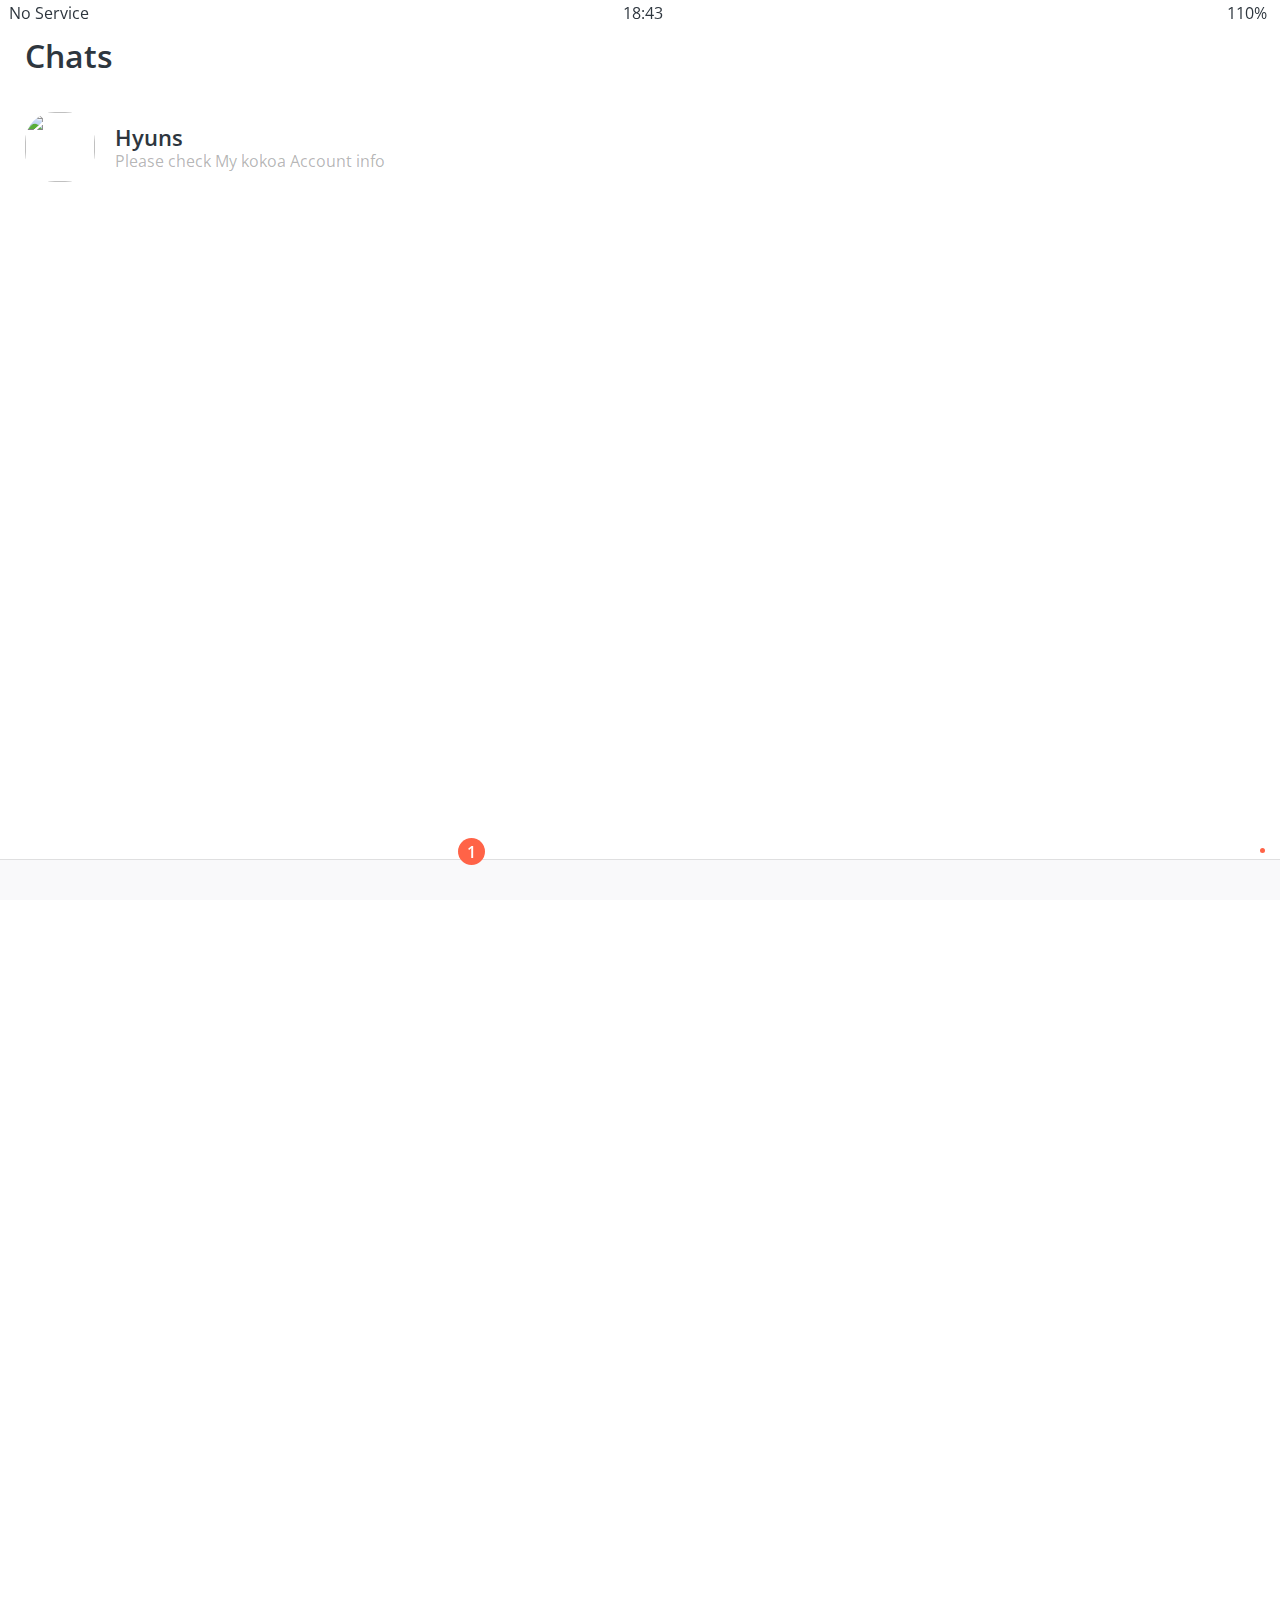
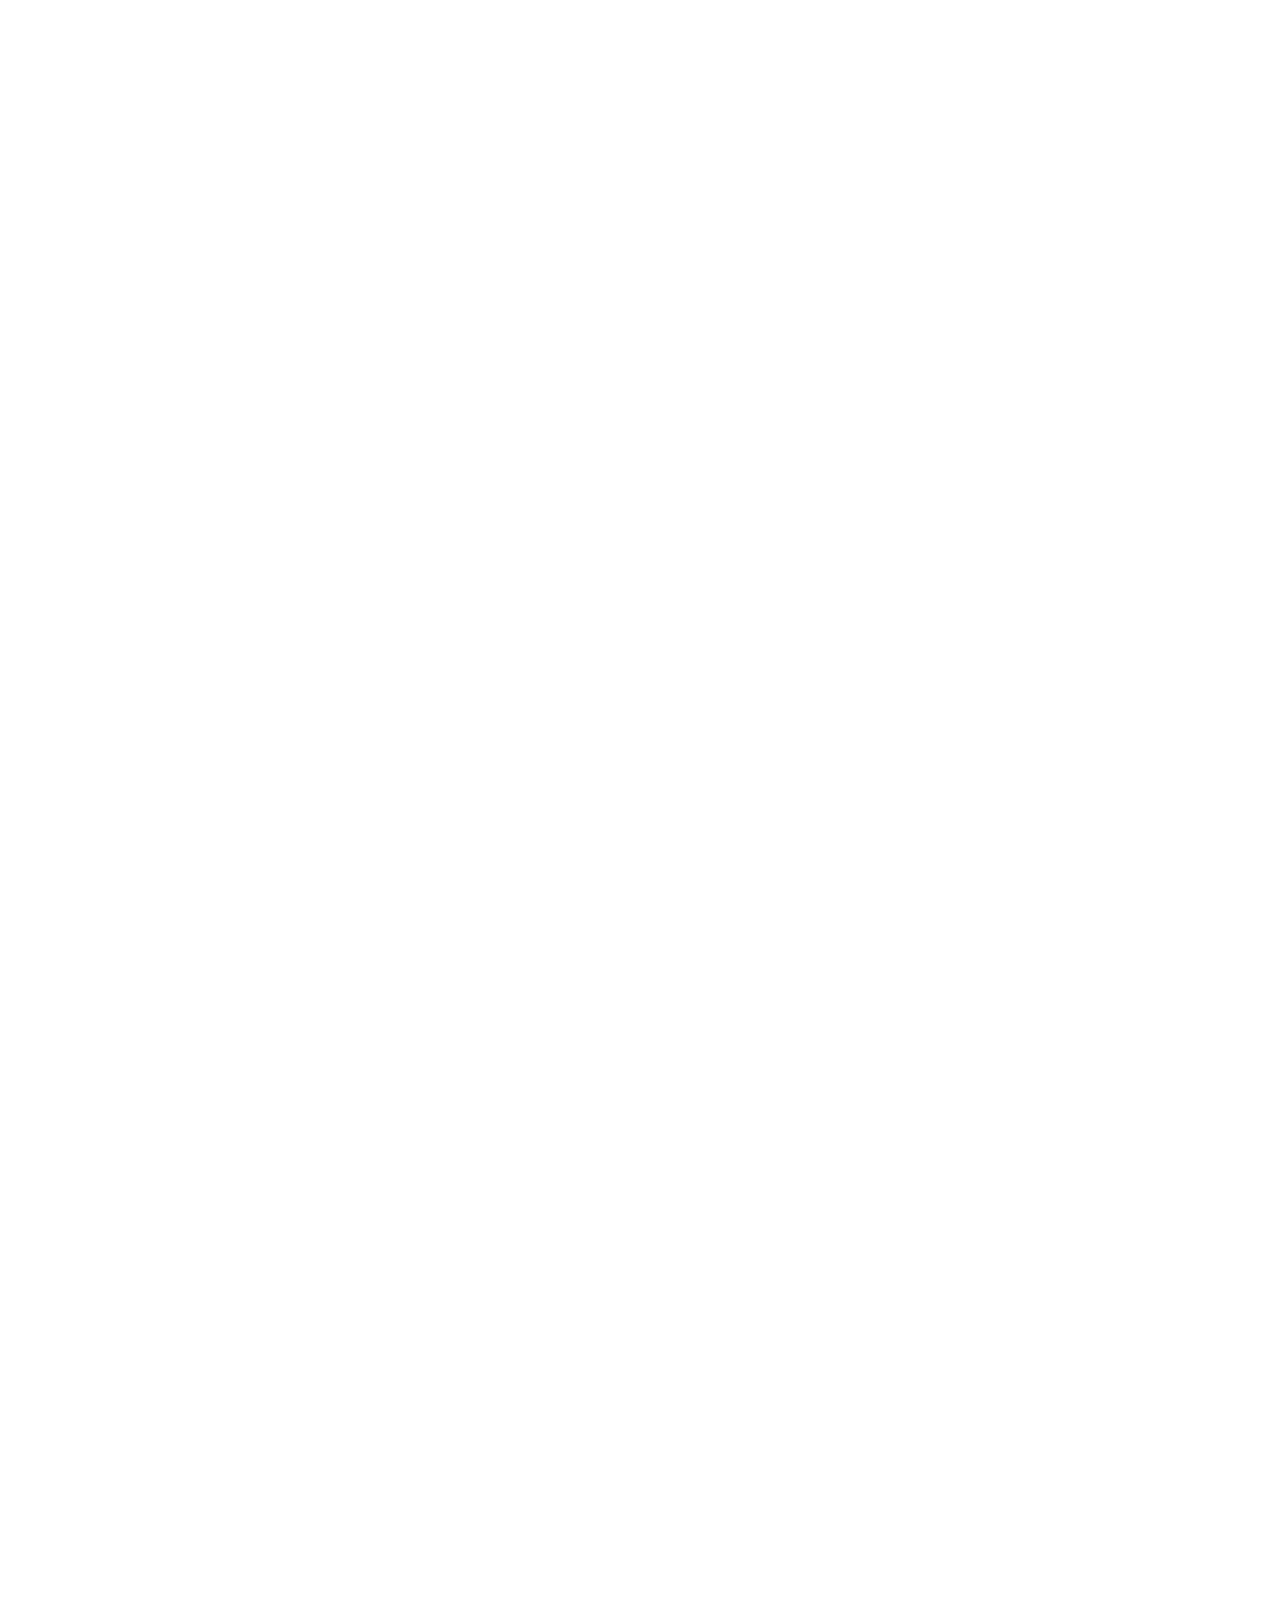
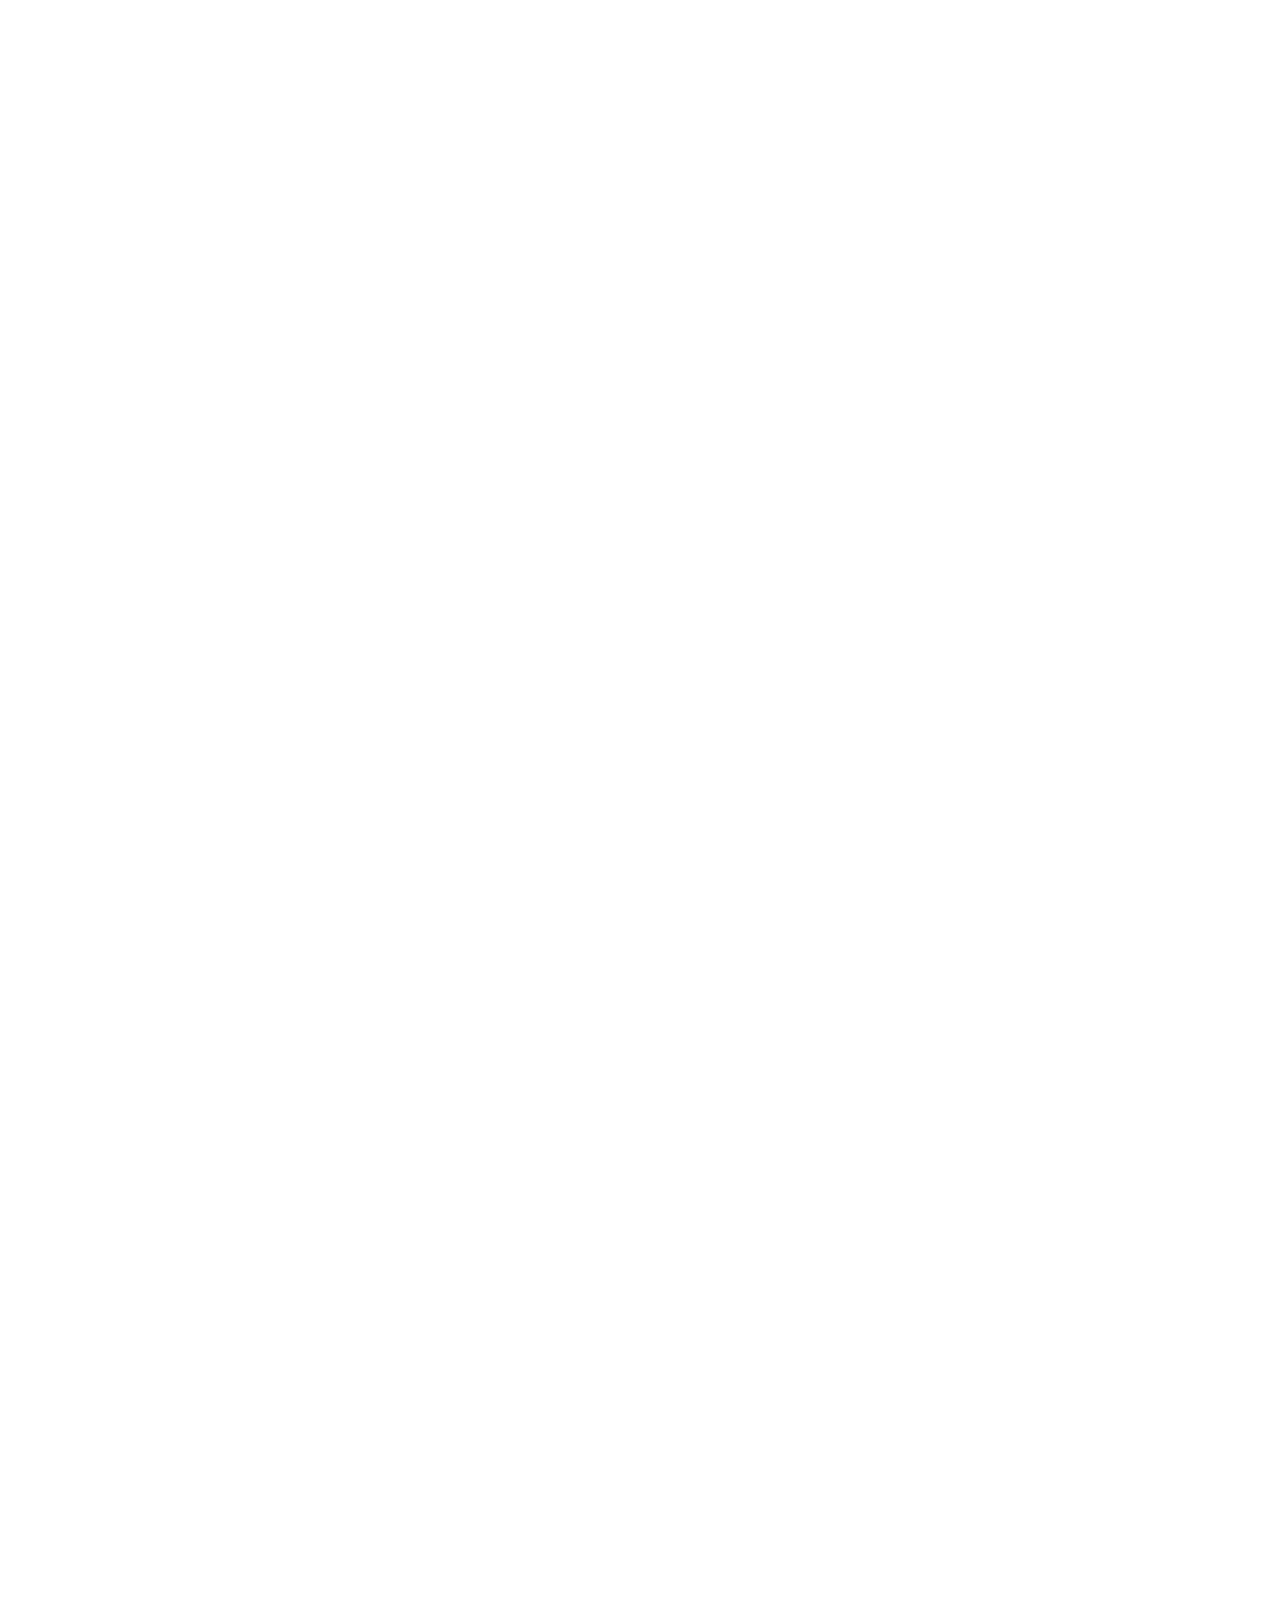
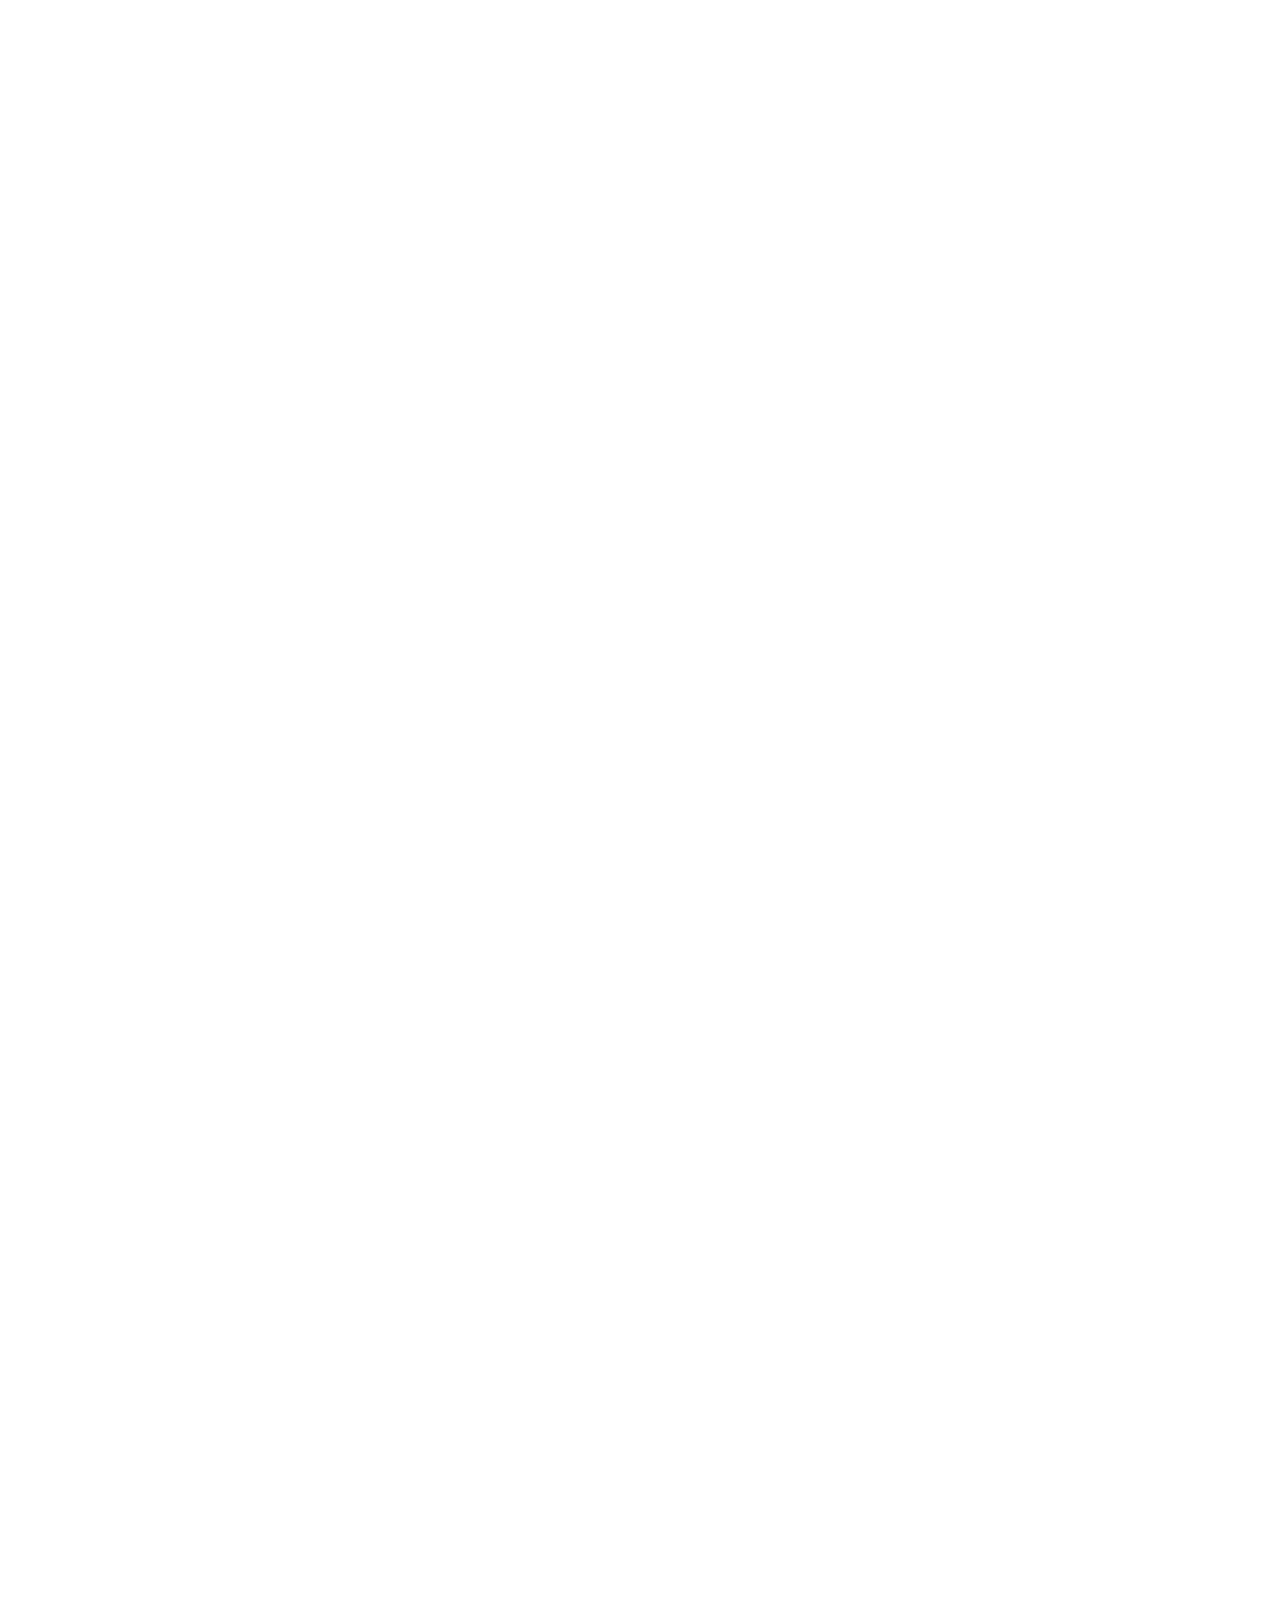
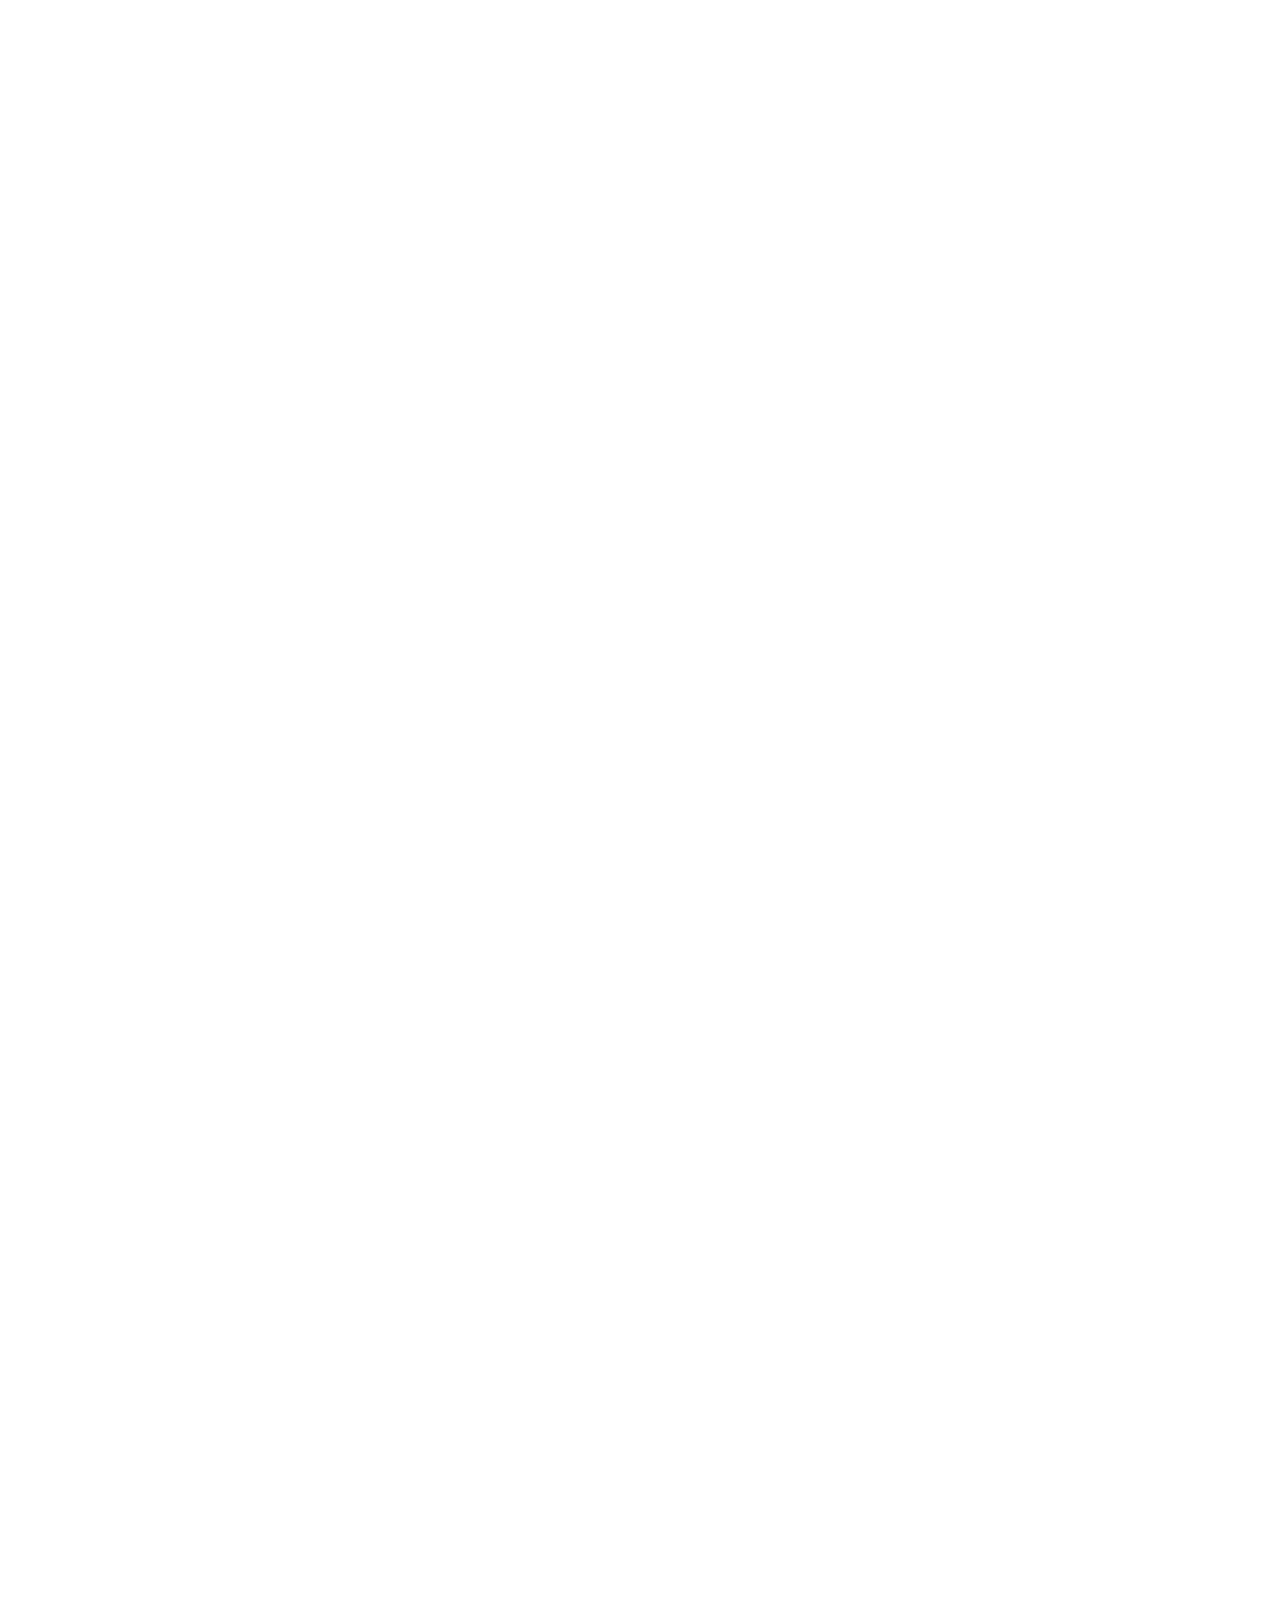
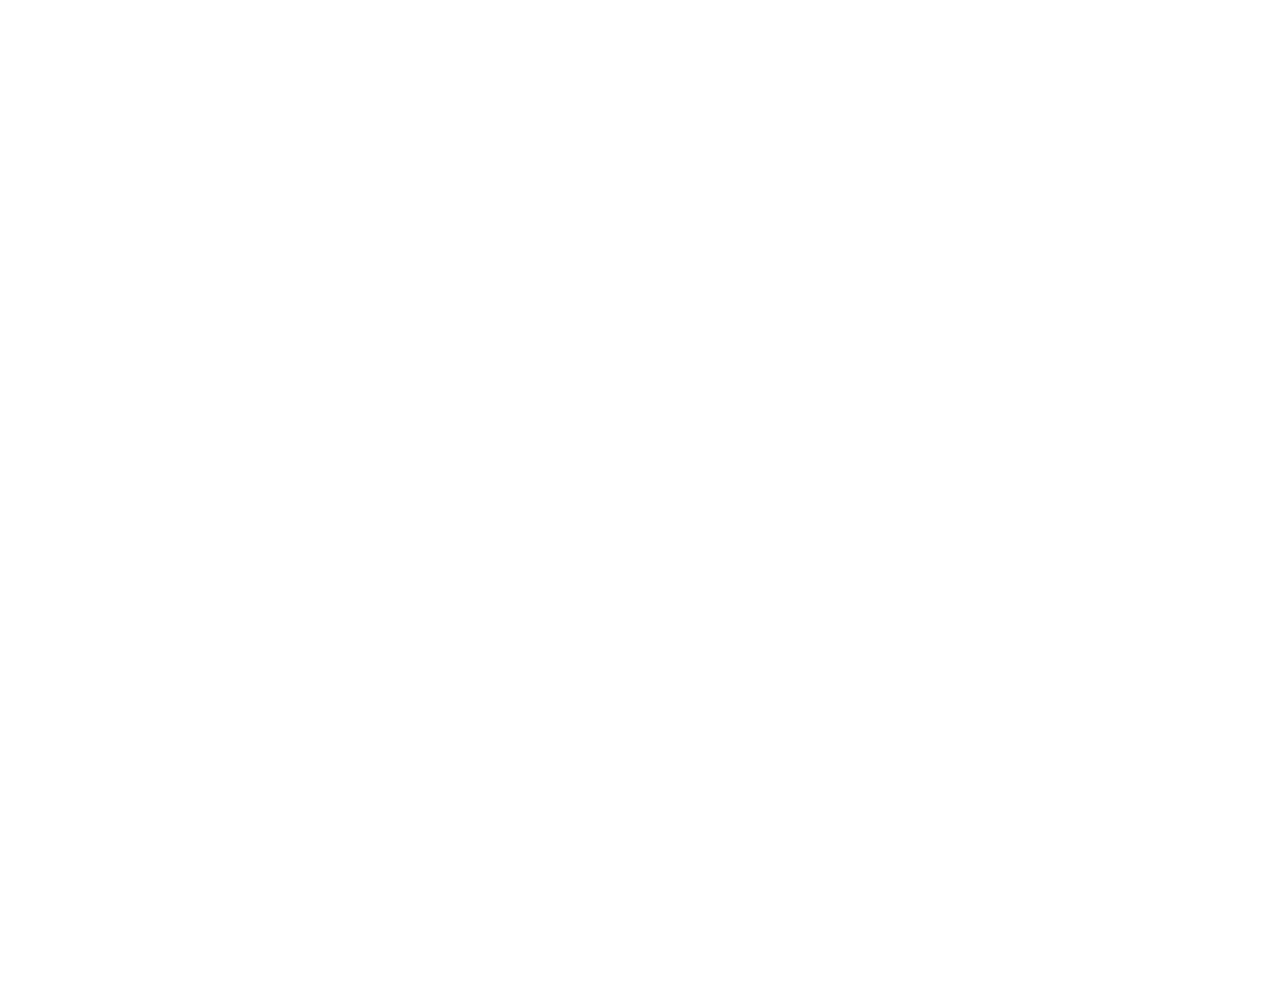
==== chat.html @ d57c872d "Kokoa-clone" ====
<!DOCTYPE html>
<html lang="kr">
  <head>
    <link rel="stylesheet" href="css/styles.css">
    <meta charset="UTF-8" />
    <meta http-equiv="X-UA-Compatible" content="IE=edge" />
    <meta name="viewport" content="width= , initial-scale=1.0" />
    <title>Chats - Kokoa clone</title>
  </head>
  <body>
    <div class="status-bar">
      <div class="status-bar__column">
        <span>No Service</span>
        <i class="fa-solid fa-wifi"></i>
      </div>
      <div class="status-bar__column">
        <span>18:43</span>
      </div>
      <div class="status-bar__column">
        <span>110%</span>
        <i class="fa-solid fa-battery-full fa-lg"></i>
        <i class="fa-solid fa-bolt"></i>
      </div>
    </div>


    <header class="screen-header">
      <h1 class="screen-header__title">Chats</h1>
      <div class="screen-header__icon">
          <span><i class="fa-solid fa-magnifying-glass fa-lg"></i></span>
          <span><i class="fa-regular fa-comment-dots fa-lg"></i></span>
          <span><i class="fa-solid fa-music fa-lg"></i></span>
          <span><i class="fa-solid fa-gear fa-lg"></i></span>


      </div>
    </header>

    <main class="main-screen">

    <div class="user-components">
      <div class="user-componets__column">
        <img src="https://avatars.githubusercontent.com/u/103187726?v=4" class="user-componets__avatar user-componets__avatar"/>
        <div class="user-components__text">
          <h4 class="user-componets__nickname">Hyuns</h4>
          <h6 class="user-components__subtitle">Please check My kokoa Account info</h6>
        </div>
      </div>
      <div class="user-componets__column"></div>
    </div>



  </main>

    <nav class="nav">
        <ul class="nav__list">
            <li class="nav__btn"><a class="nav__link" href="friends.html">
              
                <i class="fa-regular fa-user fa-2x"></i></a>
            </li>
            <li class="nav__btn"><a class="nav__link"  href="chat.html">
              <span class="nav__notification__number">1</span>
              <i class="fa-solid fa-comment fa-2x"></i></a></li>

            <li class="nav__btn">
              <a class="nav__link" href="find.html">
                <i class="fa-solid fa-magnifying-glass fa-2x"></i>
              </a>
            </li>
            <li class="nav__btn">
              <a class="nav__link" href="more.html">
                <span class="nav__notification__dot"></span>
                <i class="fa-solid fa-ellipsis fa-2x"></i>
              </a>
            </li>
        </ul>
    </nav>

    <script
     src="https://kit.fontawesome.com/9d79eb2b63.js" crossorigin="anonymous"></script>
    </script>
  </body>
</html>
---- css/styles.css ----
@import url("https://fonts.googleapis.com/css2?family=Open+Sans:wght@400;500&display=swap");
@import "reset.css";

@import "variables.css";

/* components */
@import "components/status-bar.css";
@import "components/nav-bar.css";
@import "components/screen-header.css";
@import "components/user-component.css";

/* screens */
@import "screens/log-in.css";
@import "screens/friends.css";

body {
  font-family: -apple-system, BlinkMacSystemFont, "Segoe UI", Roboto, Oxygen,
    Ubuntu, Cantarell, "Open Sans", "Helvetica Neue", sans-serif;
  height: 1000vh;
  color: #2e363e;
}
.main-screen {
  padding: 0px var(--horizontal-space);
}
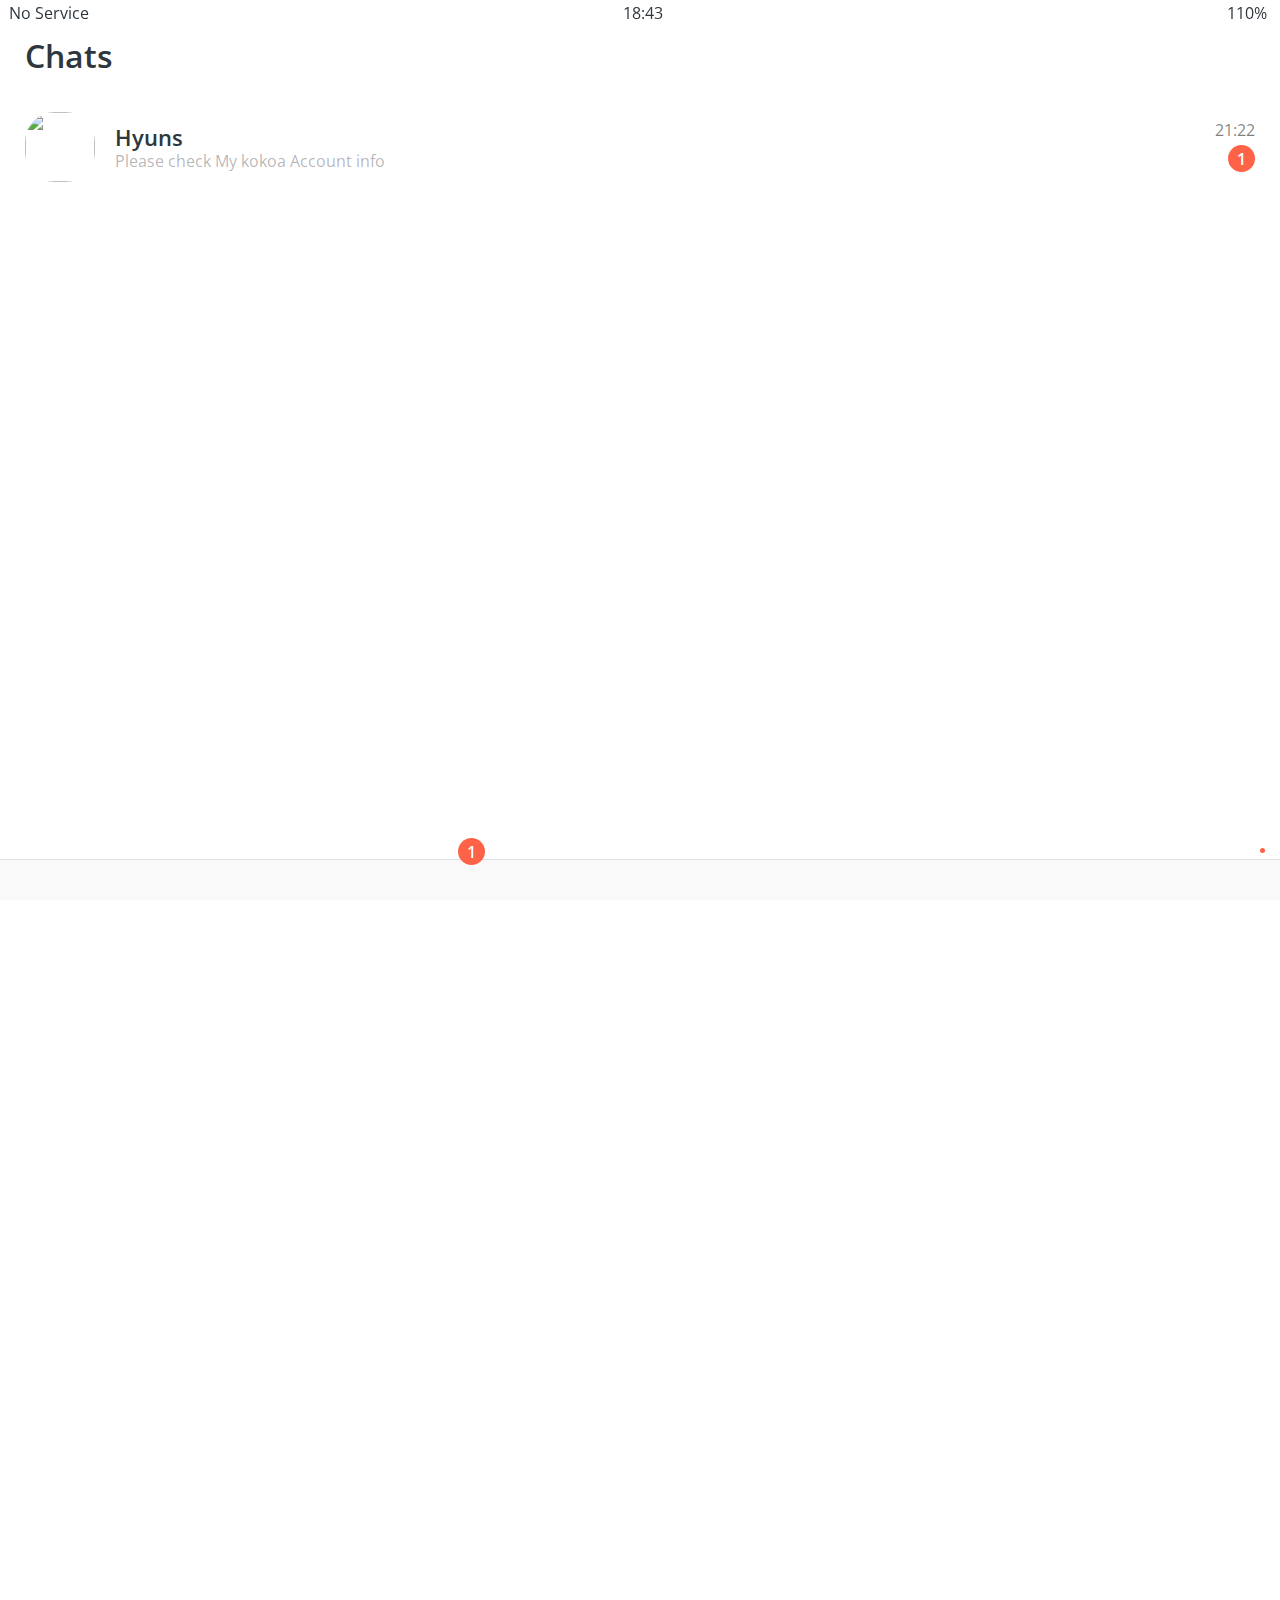
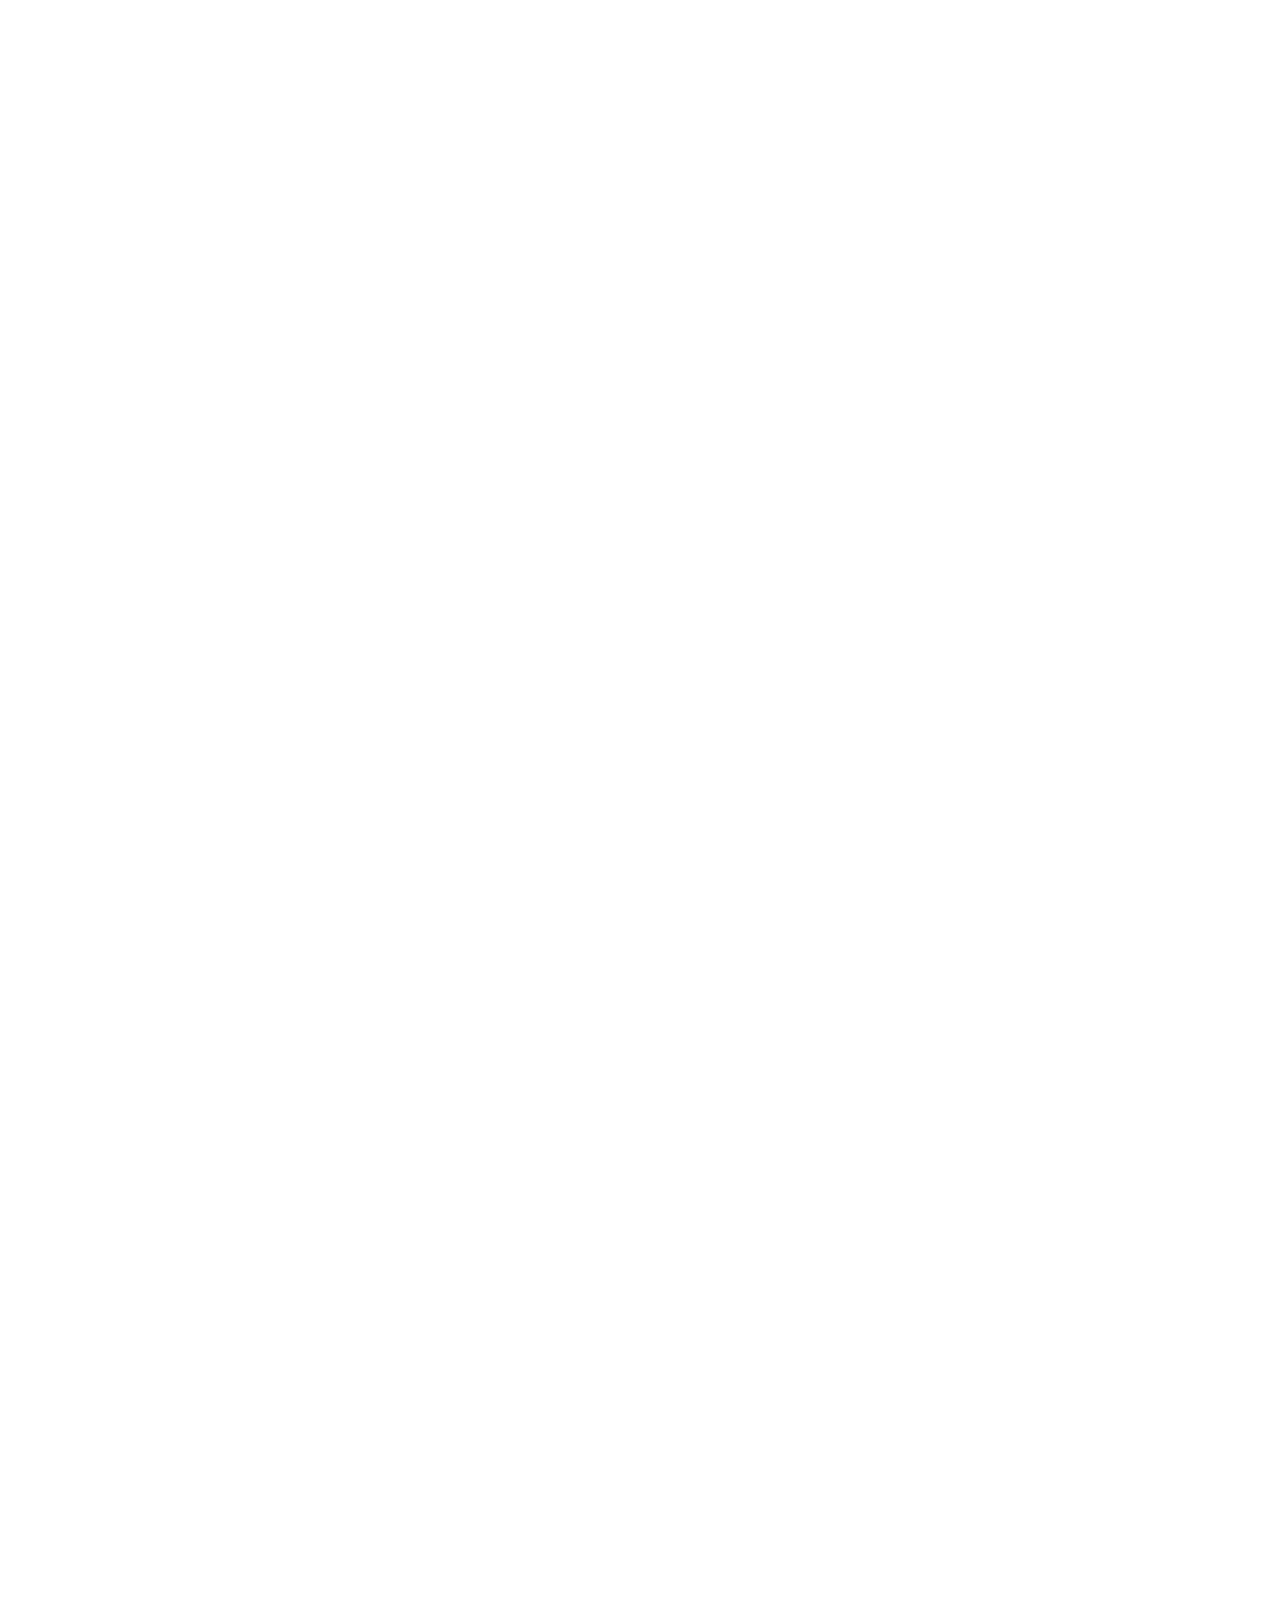
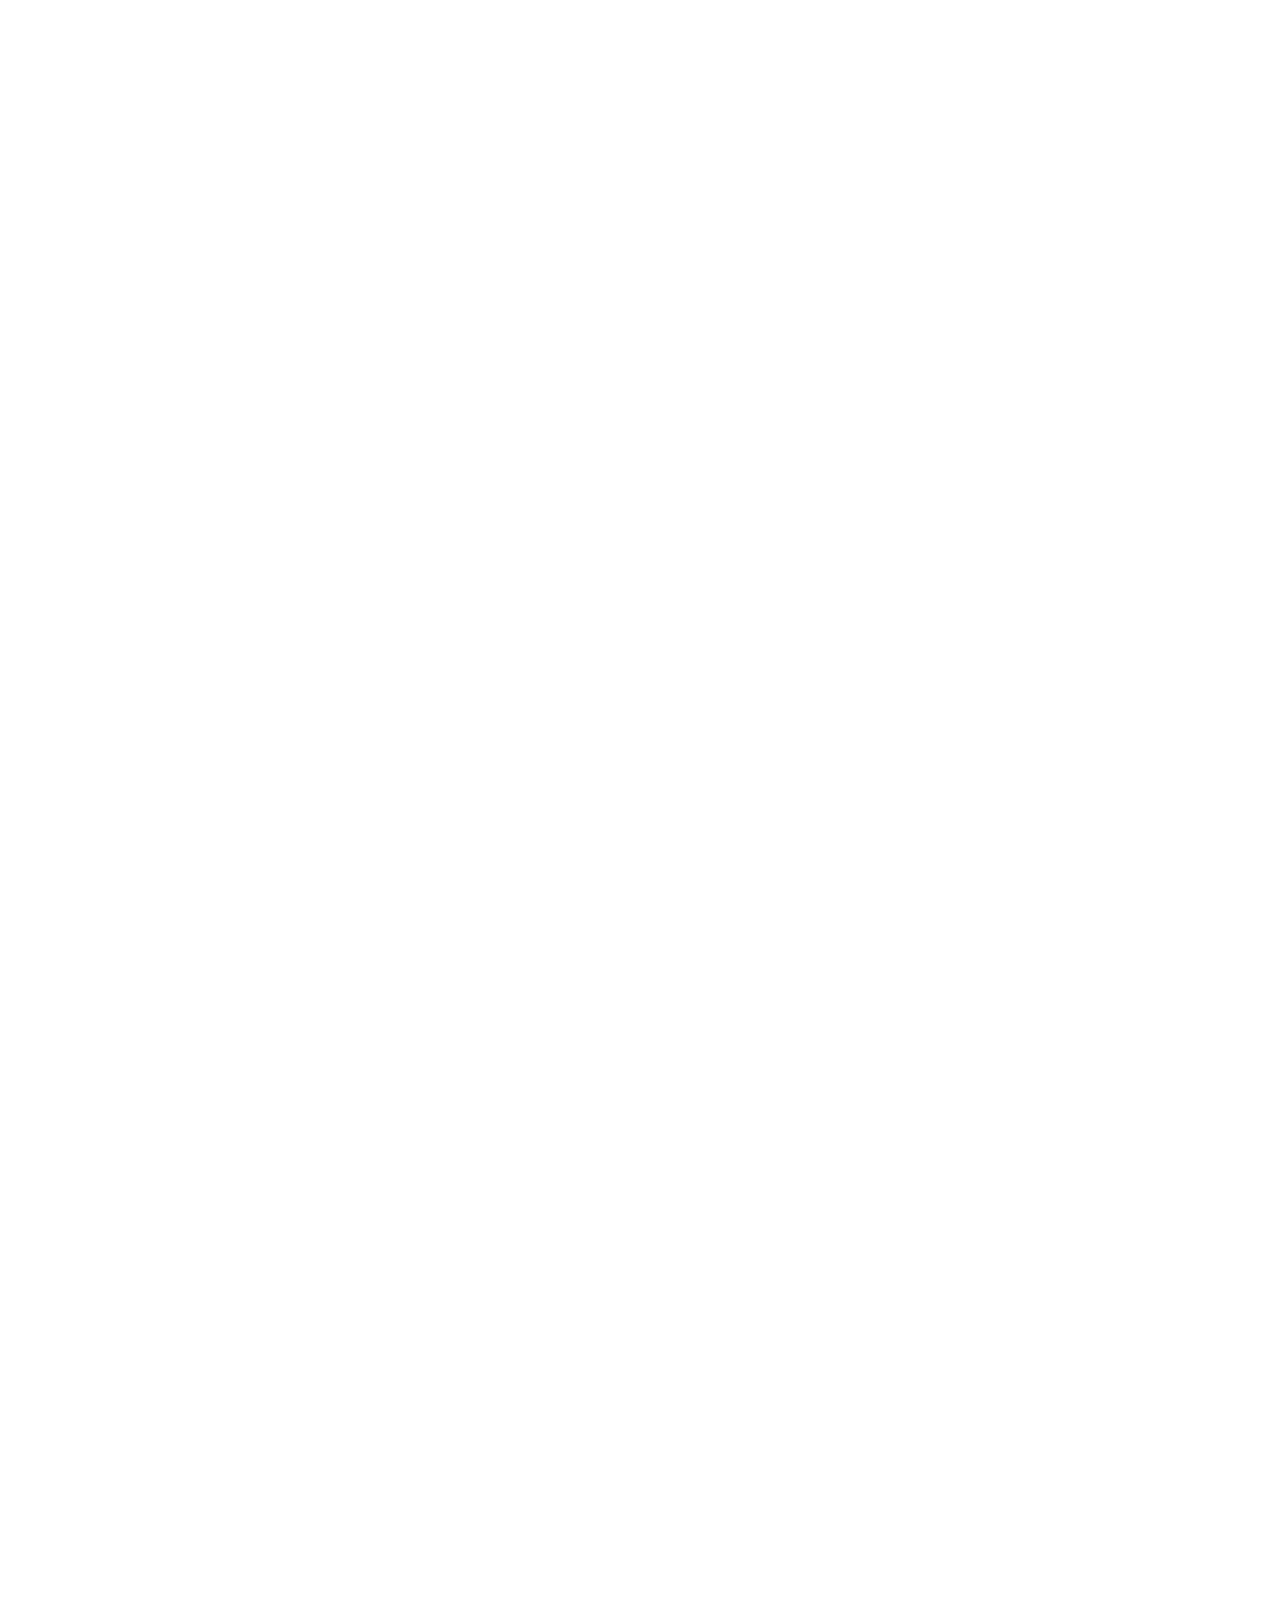
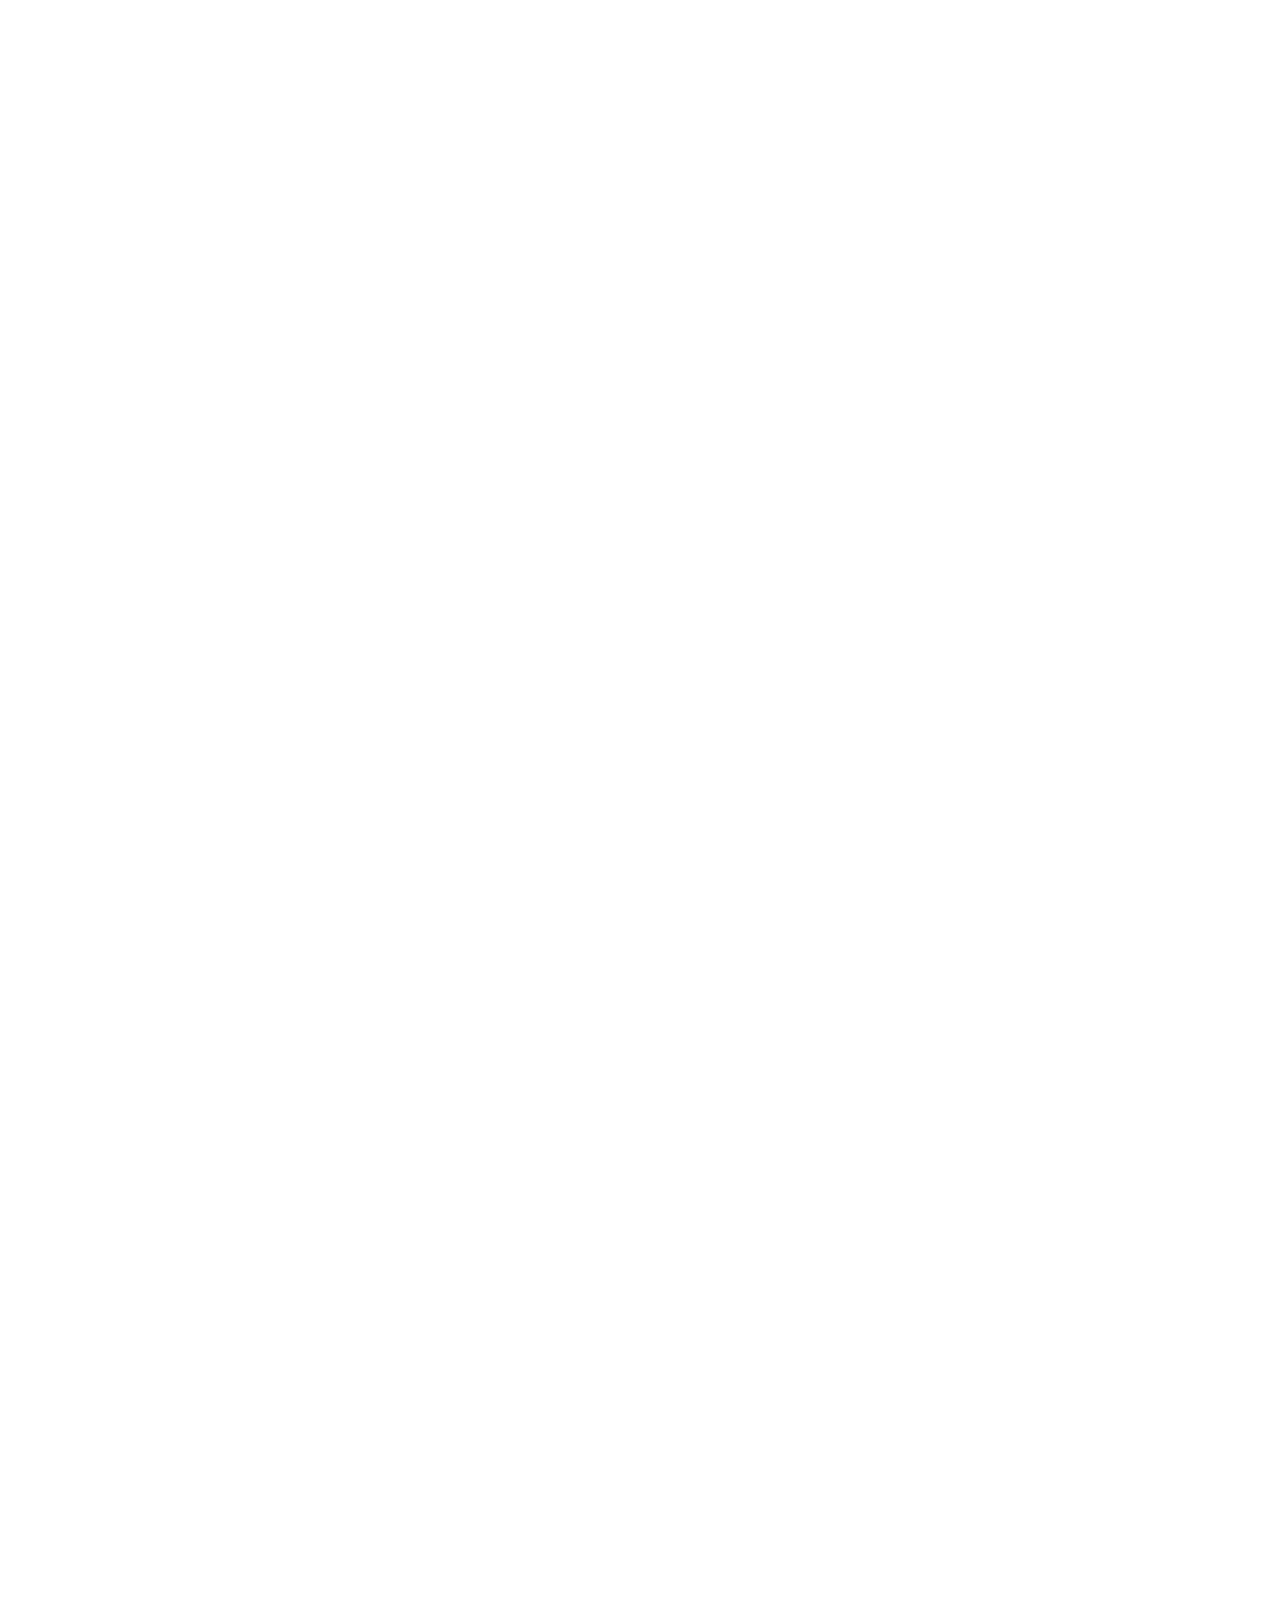
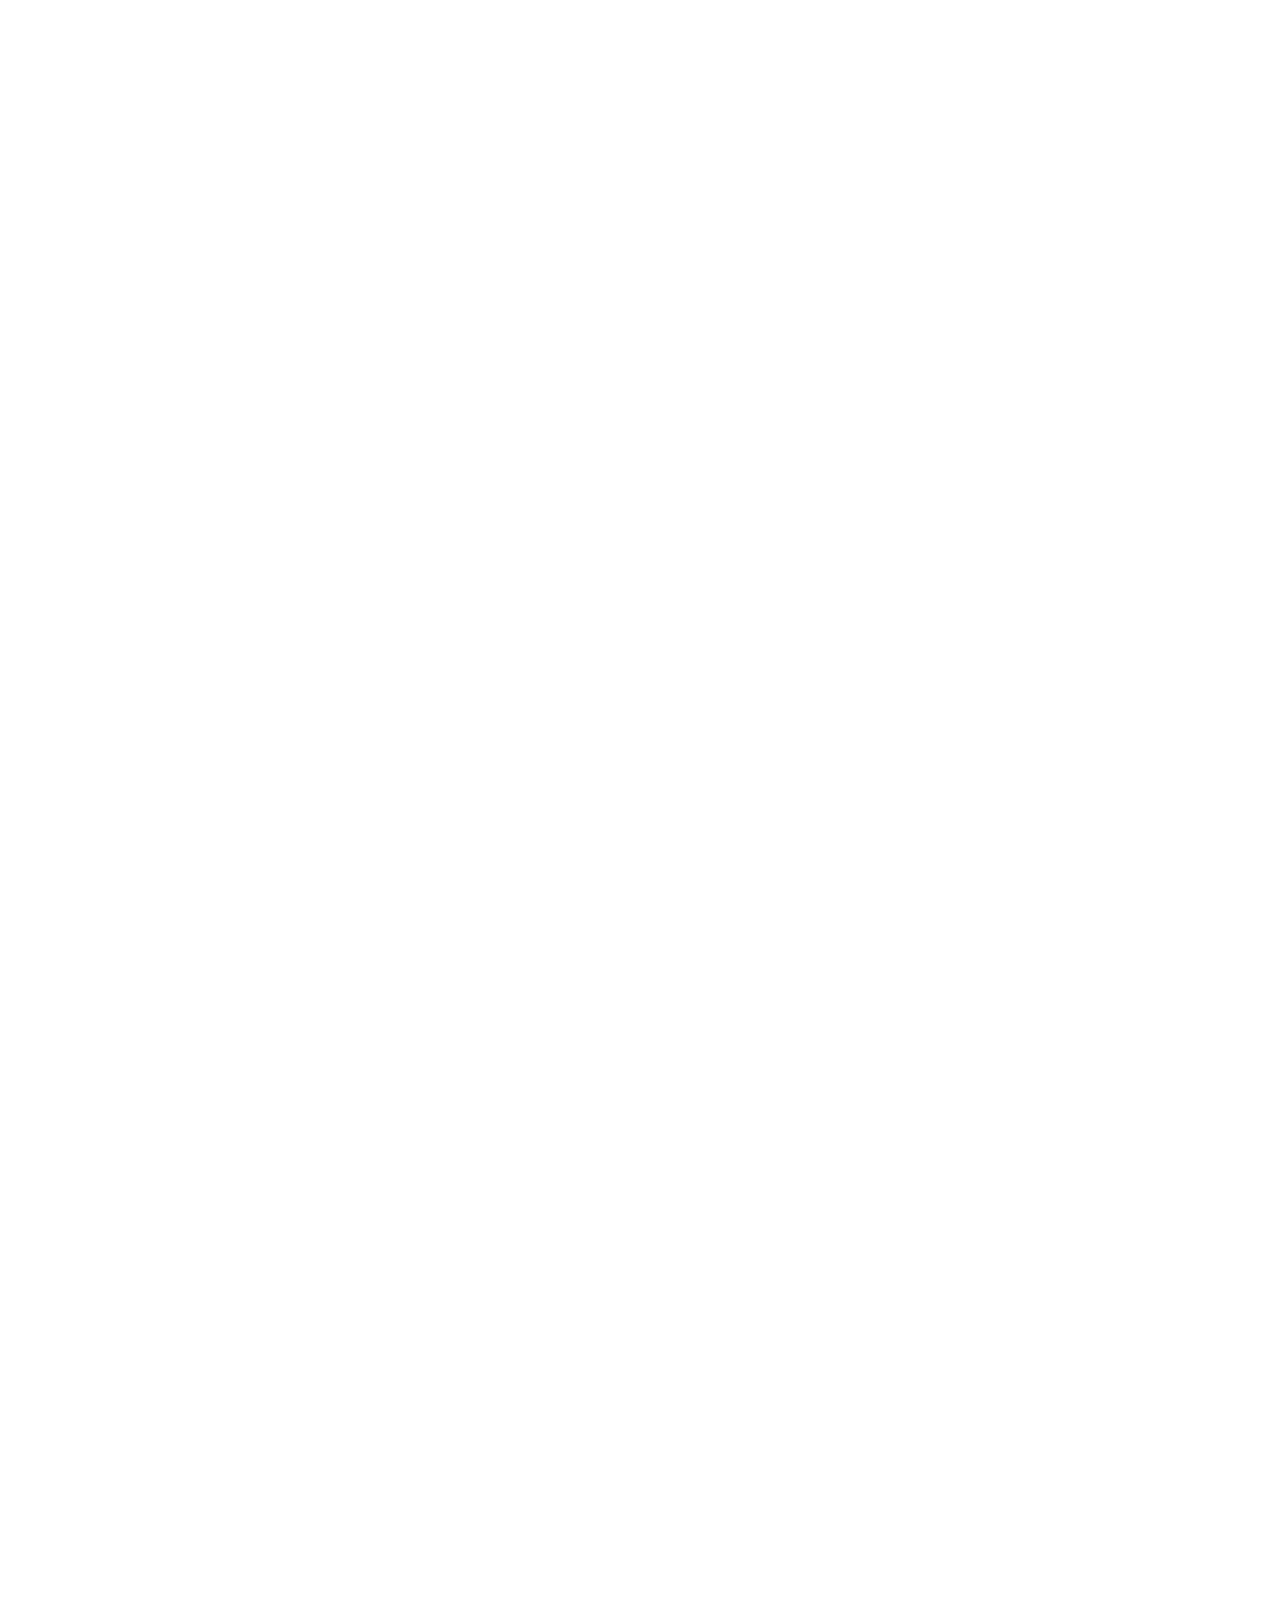
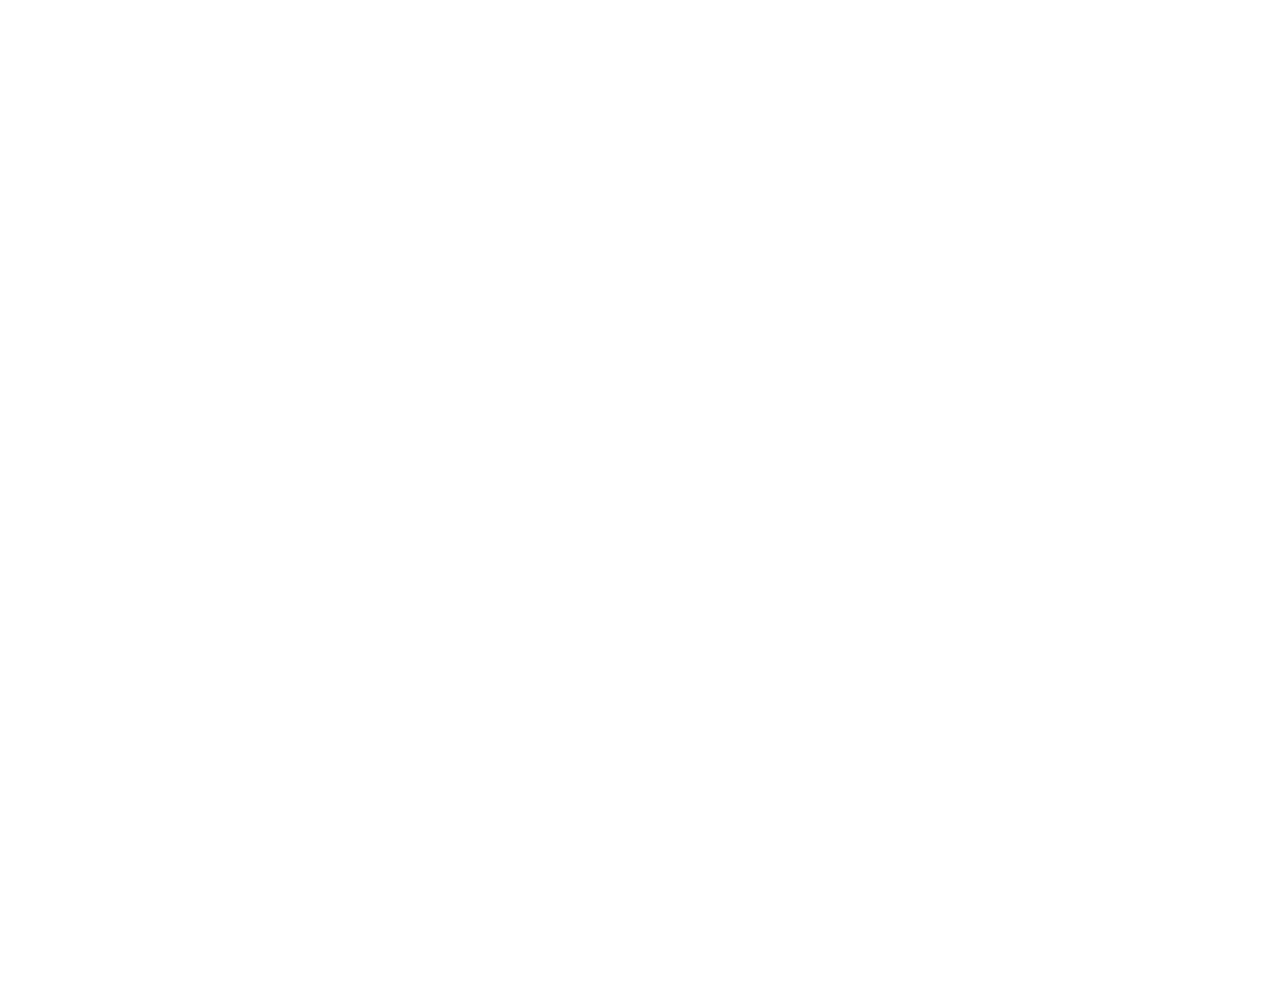
==== commit a0e5b7fa: "Kokoa-clone" ====
--- a/chat.html
+++ b/chat.html
@@ -40,13 +40,16 @@
 
     <div class="user-components">
       <div class="user-componets__column">
-        <img src="https://avatars.githubusercontent.com/u/103187726?v=4" class="user-componets__avatar user-componets__avatar"/>
+        <img src="https://avatars.githubusercontent.com/u/103187726?v=4" class="user-componets__avatar"/>
         <div class="user-components__text">
           <h4 class="user-componets__nickname">Hyuns</h4>
           <h6 class="user-components__subtitle">Please check My kokoa Account info</h6>
         </div>
       </div>
-      <div class="user-componets__column"></div>
+      <div class="user-componets__column">
+        <span class="user-components__time">21:22</span>
+        <div class="badge">1</div>
+      </div>
     </div>
 
 
@@ -60,7 +63,7 @@
                 <i class="fa-regular fa-user fa-2x"></i></a>
             </li>
             <li class="nav__btn"><a class="nav__link"  href="chat.html">
-              <span class="nav__notification__number">1</span>
+              <span class="nav__notification__number badge">1</span>
               <i class="fa-solid fa-comment fa-2x"></i></a></li>
 
             <li class="nav__btn">
--- a/css/styles.css
+++ b/css/styles.css
@@ -8,7 +8,7 @@
 @import "components/nav-bar.css";
 @import "components/screen-header.css";
 @import "components/user-component.css";
-
+@import "components/badge.css";
 /* screens */
 @import "screens/log-in.css";
 @import "screens/friends.css";
